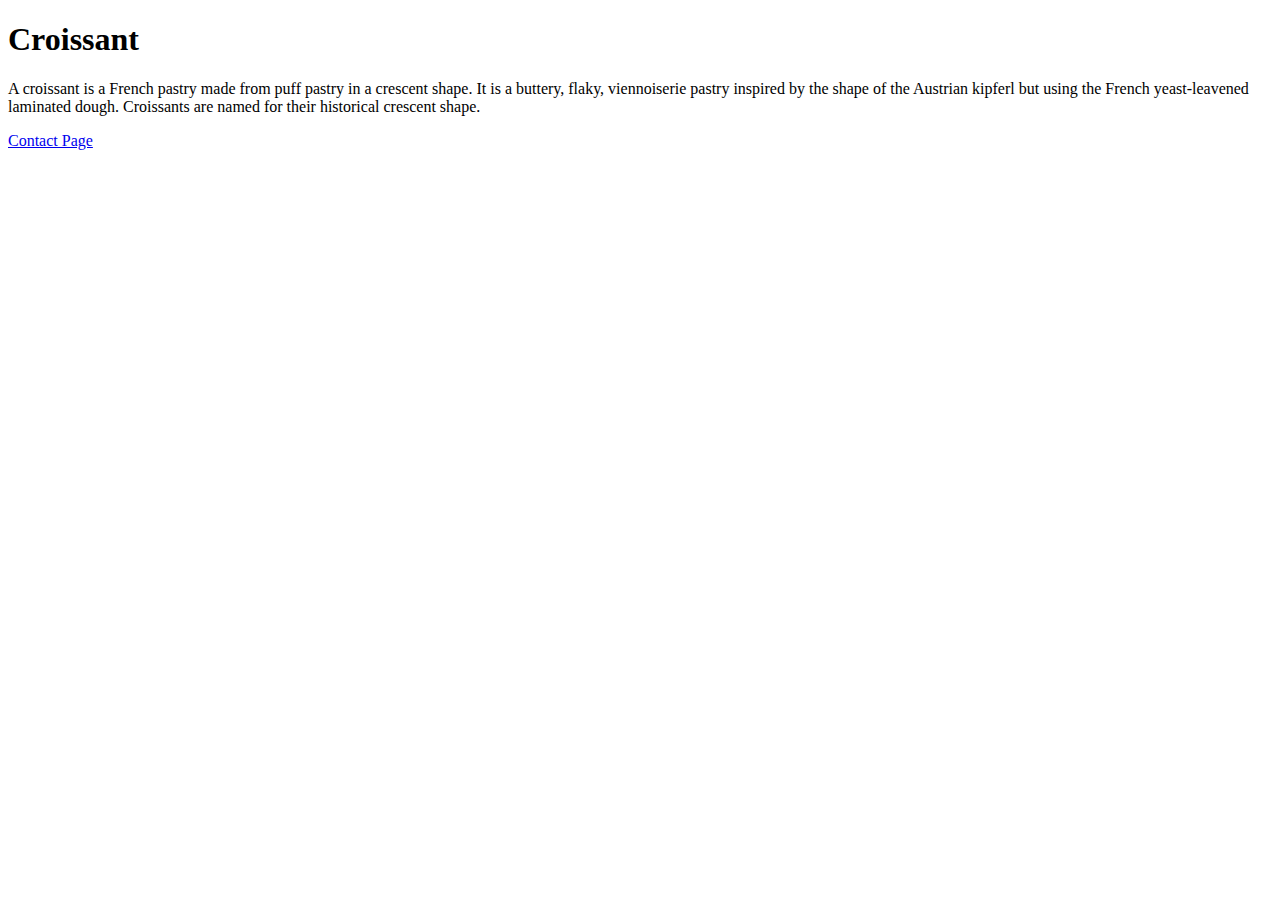
==== index.html @ b1abe74f "Created the initial file structure" ====
<!DOCTYPE html>
<html lang="en">
<head>
    <meta charset="UTF-8">
    <meta name="viewport" content="width=device-width, initial-scale=1.0">
    <title>Croissant Homepage</title>
</head>
<body>
    <h1>Croissant</h1>
    <p>A croissant is a French pastry made from puff pastry in a crescent shape. 
        It is a buttery, flaky, viennoiserie pastry inspired by the shape of the 
        Austrian kipferl but using the French yeast-leavened laminated dough. 
        Croissants are named for their historical crescent shape.
    </p>
    <a href="contact.html">Contact Page</a>
</body>
</html>
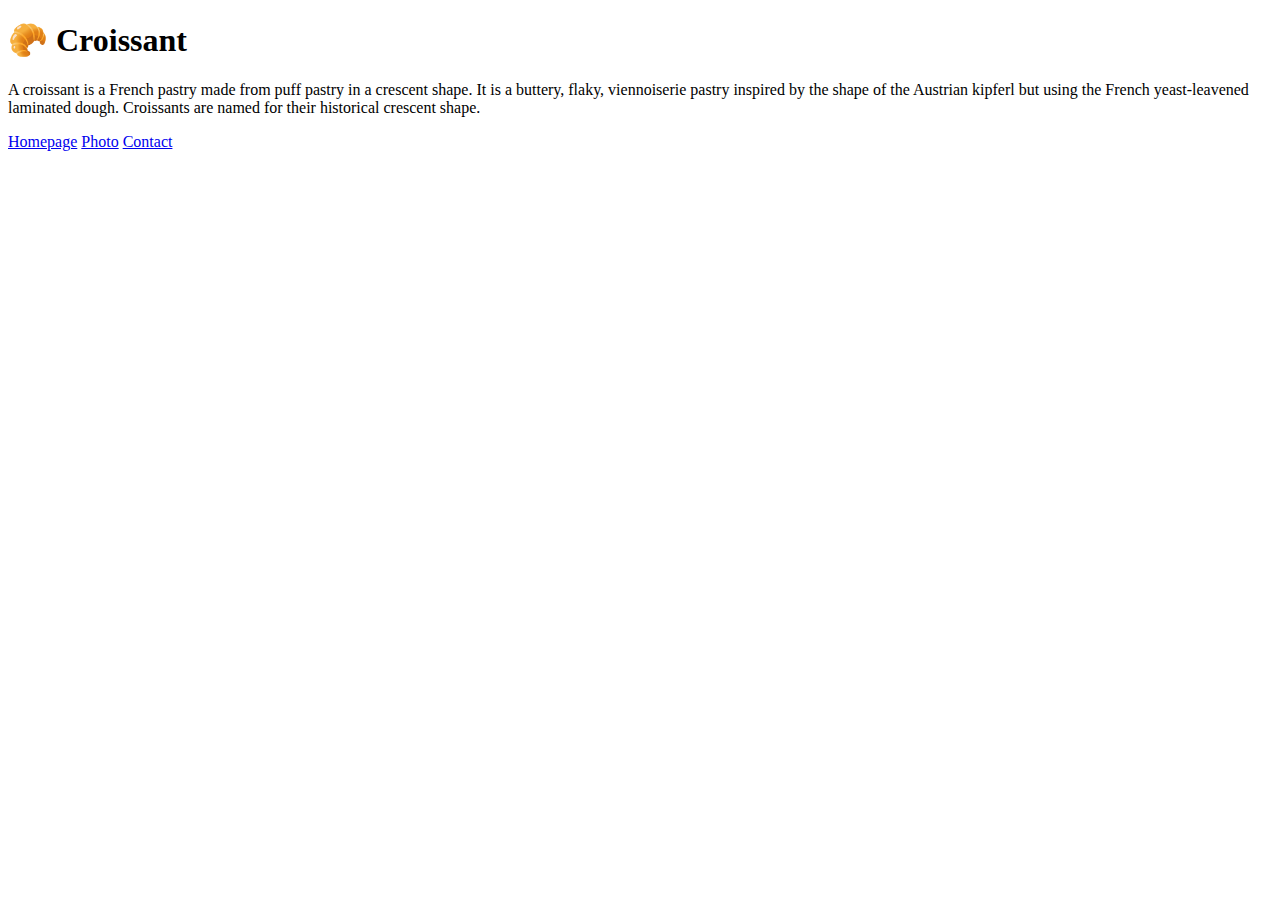
==== commit 628b8c77: "Update index.html" ====
--- a/index.html
+++ b/index.html
@@ -6,12 +6,14 @@
     <title>Croissant Homepage</title>
 </head>
 <body>
-    <h1>Croissant</h1>
+    <h1>🥐 Croissant</h1>
     <p>A croissant is a French pastry made from puff pastry in a crescent shape. 
         It is a buttery, flaky, viennoiserie pastry inspired by the shape of the 
         Austrian kipferl but using the French yeast-leavened laminated dough. 
         Croissants are named for their historical crescent shape.
     </p>
-    <a href="contact.html">Contact Page</a>
+    <a href="/">Homepage</a>
+    <a href="/Croissant/photo.html">Photo</a>
+    <a href="/Croissant/contact.html">Contact</a>
 </body>
 </html>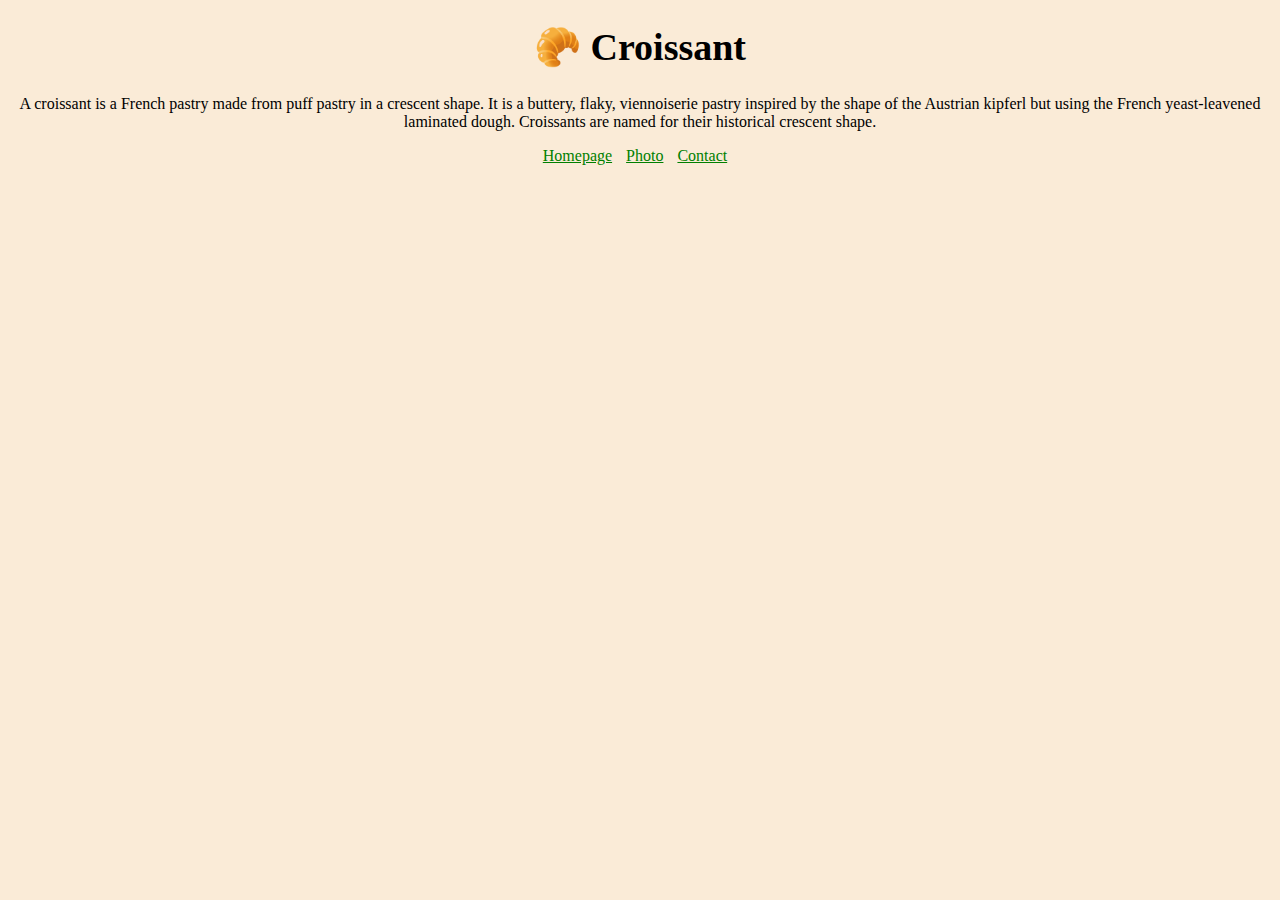
==== commit 1d9e1c21: "Added CSS" ====
--- a/index.html
+++ b/index.html
@@ -4,6 +4,7 @@
     <meta charset="UTF-8">
     <meta name="viewport" content="width=device-width, initial-scale=1.0">
     <title>Croissant Homepage</title>
+    <link rel="stylesheet" href="styles/style.css">
 </head>
 <body>
     <h1>🥐 Croissant</h1>
@@ -13,7 +14,7 @@
         Croissants are named for their historical crescent shape.
     </p>
     <a href="/">Homepage</a>
-    <a href="/Croissant/photo.html">Photo</a>
-    <a href="/Croissant/contact.html">Contact</a>
+    <a href="/photo.html">Photo</a>
+    <a href="/contact.html">Contact</a>
 </body>
 </html>--- a/styles/style.css
+++ b/styles/style.css
@@ -0,0 +1,18 @@
+body {
+    background-color: antiquewhite;
+    text-align: center;
+}
+h1 {
+    font-size: 38px;
+}
+a {
+    color: green;
+    margin-right: 10px;
+    font-size: 16px;
+}
+img {
+    width: 400px;
+    height: 400px;
+    display: block;
+    margin: 10px auto;
+}